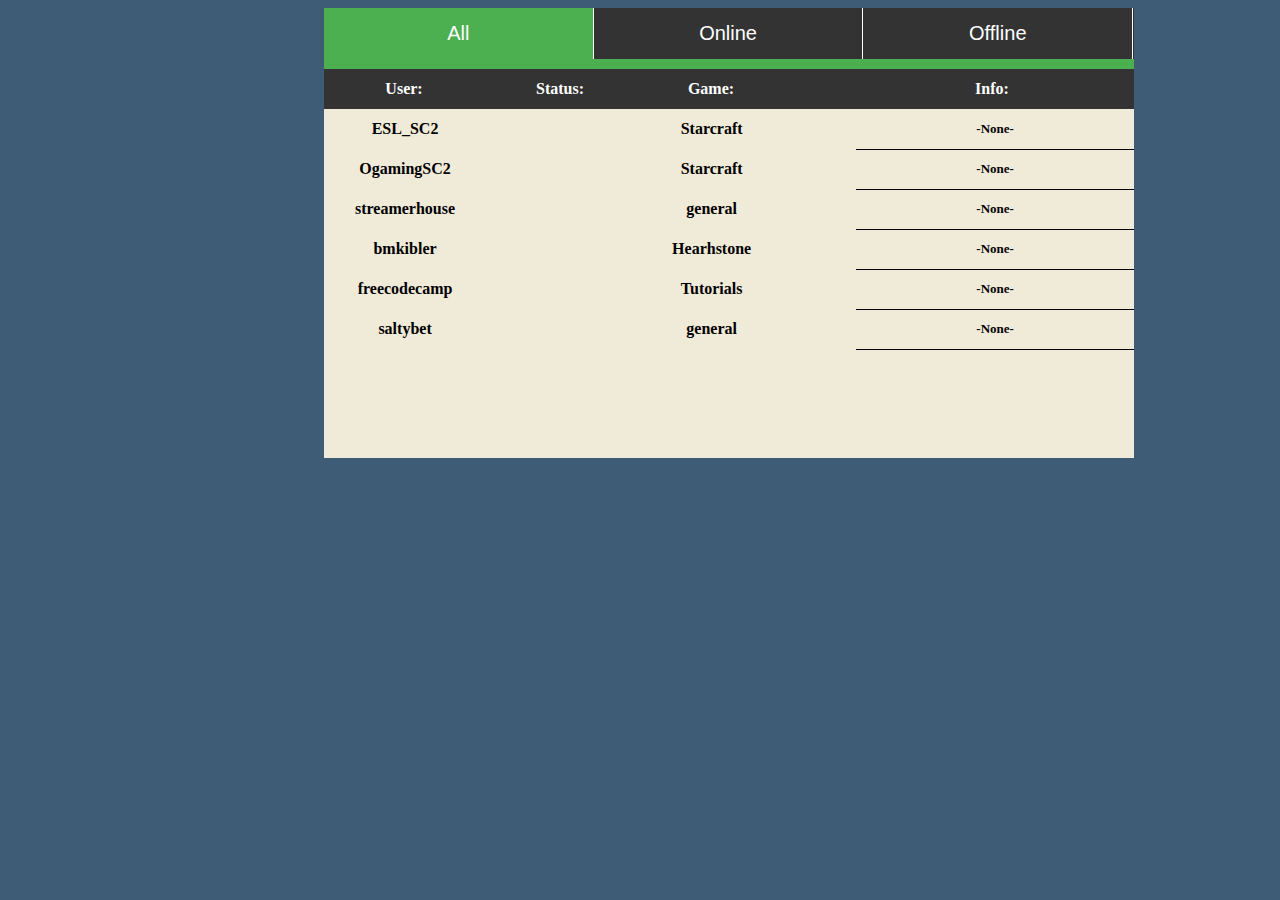
==== index.html @ df4913c9 "Rename Twitch tv.html to index.html" ====
<html lang="en">

<head>
  <meta charset="UTF-8">
  <meta name="viewport" content="width=device-width, initial-scale=1.0">
  <meta http-equiv="X-UA-Compatible" content="ie=edge">
  <link href="//maxcdn.bootstrapcdn.com/font-awesome/4.1.0/css/font-awesome.min.css" rel="stylesheet">
  <script src="https://ajax.googleapis.com/ajax/libs/jquery/3.2.1/jquery.min.js"></script>
  <link rel="stylesheet" type="text/css" href="twitch tv.css">
  <script type="text/javascript" src="script.js"></script>
  <title>Document</title>
</head>

<body>
  <div class="container">
    <div class="categories">
      <ul class="navbar">
        <li class="nav-item all">
          <a class="active allzi" href="#">All</a><span class="spanz"></span>
        </li>
        <li class="nav-item on">
          <a class="nav-link onzi" href="#">Online</a><span class="spanz"></span>
        </li>
        <li class="nav-item off">
          <a class="nav-link offzi" href="#">Offline</a><span class="spanz"></span>
        </li>

      </ul>
    </div>

    <div class="headers">
      <table>
        <tr>
          <th class="usr primary">User:</th>
          <th class="stat primary">Status:</th>
          <th class="game primary">Game:</th>
          <th class="info primary">Info:</th>

        </tr>
      </table>

    </div>
    <div class="channel-box">
      <table id="sasta">
        <tr id="row1">
            <th class="secondary">ESL_SC2</th>
   <th class="secondary" id="status0">       
         <a class="user-links" id="linkme0"></a></th>
          <th class="secondary">Starcraft</th>
          <th class="secondary image"><img class="image-cont" id="img0"></img>
          </th> <th id ="info0" class="secondary info-container">-None-</th>

        </tr>
        <tr id="row2">
          <th class="secondary">OgamingSC2</th>
          <th class="secondary"><a class="user-links" id="linkme1"></a></th>
          <th class="secondary">Starcraft</th>
          <th class="secondary image"><img class="image-cont" id="img1" src="" alt=""></th>
          <th id ="info1" class="secondary info-container">-None-</th>
 
        </tr>
        <tr id="row3">
          <th class="secondary">streamerhouse</th>
          <th class="secondary"><a class="user-links" id="linkme2"></a></th>
          <th class="secondary">general</th>
          <th class="secondary image"><img class="image-cont" id="img2" src="" alt=""></th>
<th id ="info2" class="secondary info-container">-None-</th>
        </tr>
        <tr id="row4">
          <th class="secondary">bmkibler</th>
          <th class="secondary"><a class="user-links" id="linkme3"></a></th>
          <th class="secondary">Hearhstone</th>
          <th class="secondary image"><img class="image-cont" id="img3" src="" alt=""></th><th id ="info3" class="secondary info-container">-None-</th>

        </tr>
        <tr id="row5">
          <th class="secondary">freecodecamp</th>
          <th class="secondary"><a class="user-links" id="linkme4"></a></th>
          <th class="secondary">Tutorials</th>
          <th class="secondary image"><img class="image-cont" id="img4" src="" alt=""></th>
<th id ="info4" class="secondary info-container ">-None-</th>
        </tr>
        <tr id="row6">
          <th class="secondary">saltybet</th>
          <th class="secondary"><a class="user-links" id="linkme5"></a></th>
          <th class="secondary">general</th>
          <th class="secondary image"><img class="image-cont" id="img5" src="" alt=""></th><th id ="info5"class="secondary info-container">-None-</th>

        </tr>
      </table>

    </div>

</body>

</html>
---- twitch tv.css ----
body {
  background-color: #3e5c76;
}

.container {
  height: 450px;
  width: 810px;
  background-color: #f0ebd8;
  margin-left:25%;
}

.categories {
  width: 100%;
}

.categories ul {
  list-style-type: none;
  margin: 0;
  padding: 0;
  overflow: hidden;
  background-color: #333;
  font-family: Helvetica;
  font-weight: 300;
  font-size: 20px;
}

.categories ul li a {
  display: block;
  color: white;
  text-align: center;
  padding: 14px 16px;
  text-decoration: none;
  border-right: 1.5px solid white;
}
.categories ul li {
  float: left;
  width: 33.3%;
}

.categories ul li a.active {
  background-color: #4caf50;
}

.categories ul li a:hover {
  background-color: #4caf50;
}

.off a {
  border-right: 0px solid;
}
.spanz {
  width: 0;
  height: 0;
  border-left: 15px solid transparent;
  border-right: 15px solid transparent;
  border-top: 10px solid #333;
  border-bottom: 15px solid transparent;
  margin-left: 124px;
  position: absolute;
  display: none;
}

.all:hover > .spanz {
  display: block;
}
.on:hover > .spanz {
  display: block;
}
.off:hover > .spanz {
  display: block;
}

.container-1 {
  white-space: nowrap;
  position: relative;
}



.container-1 .icon {
  position: absolute;
  top: 50%;
  margin-left: 17px;
  margin-top: 37px;
  z-index: 1;
  color: #4f5b66;
}

.search-container {
  box-sizing: border-box;
  height: 70px;
}

.headers {
  background-color: #333;
  color:white;
  width: 100%;
  border-top:10px solid #4caf50;
 
}

.first {
  background: #dbd6c2;
  font-size: 15px;
  background-color: red;
}

h3{
  display:inline;
  padding:20px;
}

table{
    border-collapse: collapse;
}

th.primary{
    height: 40px;
     width: 100px;
   color:white;

  }

th.usr{
  padding-left:30px;

}

th.stat{
  padding-left:55px;

}

th.game{
  padding-left:50px;

}

th.info{
    padding-left:180px;

}

th.secondary {
    text-align: center;
    padding: 10px;
    width: 150px;
    height: 40px;
}
th.imageh {
  width:30px;
}

th.image{
  width:30px;
  padding-right:30px;
}

.image-cont{
  max-width:130%;
  max-height:100%;
  margin-top:4px;
}

.user-links {
  text-decoration:none;
  color:black;
}

th.info-container{
  border-bottom:1px solid;
  width:300px;
  font-size:13px;
}
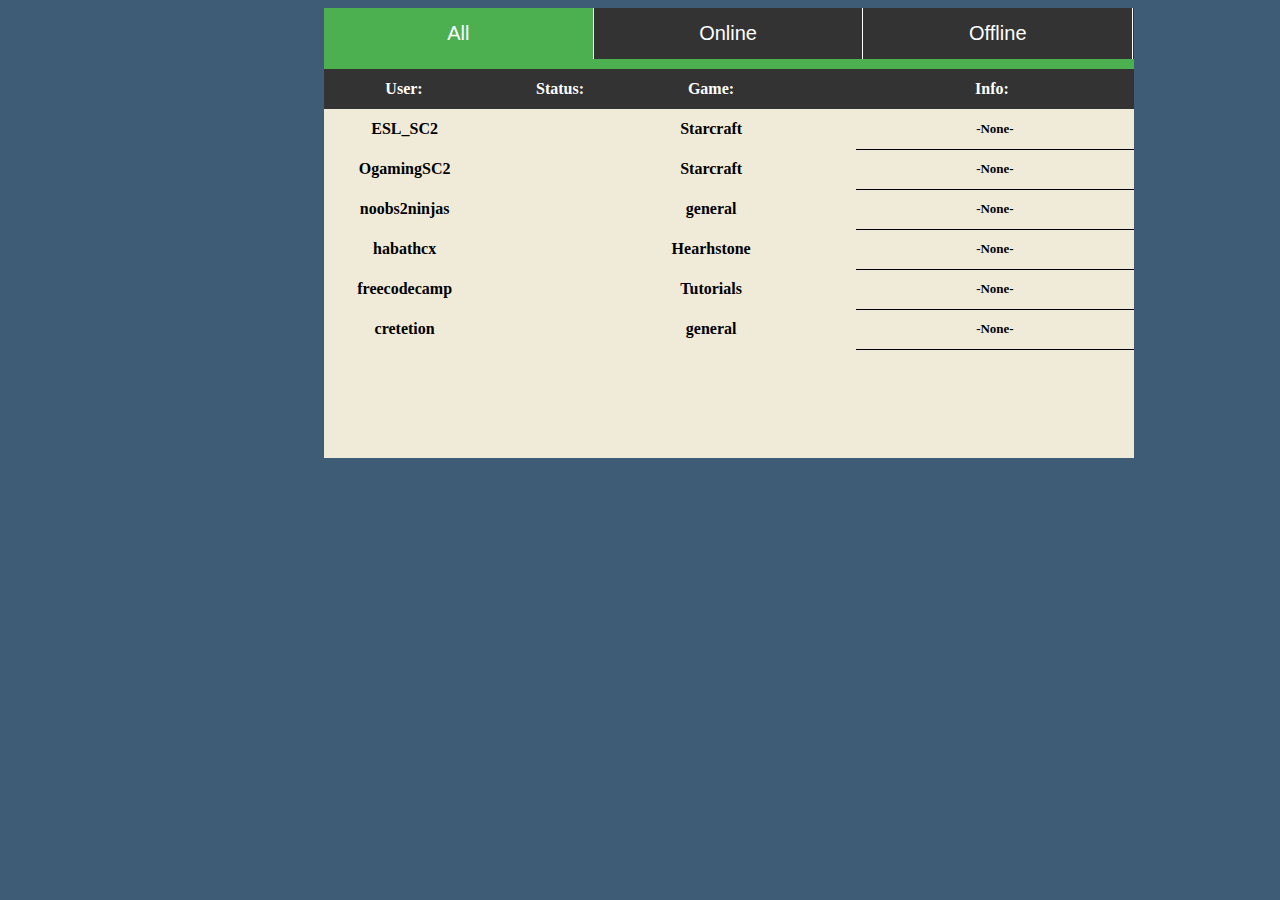
==== commit aa14ff6b: "Merge branch 'master' into gh-pages" ====
--- a/index.html
+++ b/index.html
@@ -60,14 +60,14 @@
  
         </tr>
         <tr id="row3">
-          <th class="secondary">streamerhouse</th>
+          <th class="secondary">noobs2ninjas</th>
           <th class="secondary"><a class="user-links" id="linkme2"></a></th>
           <th class="secondary">general</th>
           <th class="secondary image"><img class="image-cont" id="img2" src="" alt=""></th>
 <th id ="info2" class="secondary info-container">-None-</th>
         </tr>
         <tr id="row4">
-          <th class="secondary">bmkibler</th>
+          <th class="secondary">habathcx</th>
           <th class="secondary"><a class="user-links" id="linkme3"></a></th>
           <th class="secondary">Hearhstone</th>
           <th class="secondary image"><img class="image-cont" id="img3" src="" alt=""></th><th id ="info3" class="secondary info-container">-None-</th>
@@ -81,7 +81,7 @@
 <th id ="info4" class="secondary info-container ">-None-</th>
         </tr>
         <tr id="row6">
-          <th class="secondary">saltybet</th>
+          <th class="secondary">cretetion</th>
           <th class="secondary"><a class="user-links" id="linkme5"></a></th>
           <th class="secondary">general</th>
           <th class="secondary image"><img class="image-cont" id="img5" src="" alt=""></th><th id ="info5"class="secondary info-container">-None-</th>
